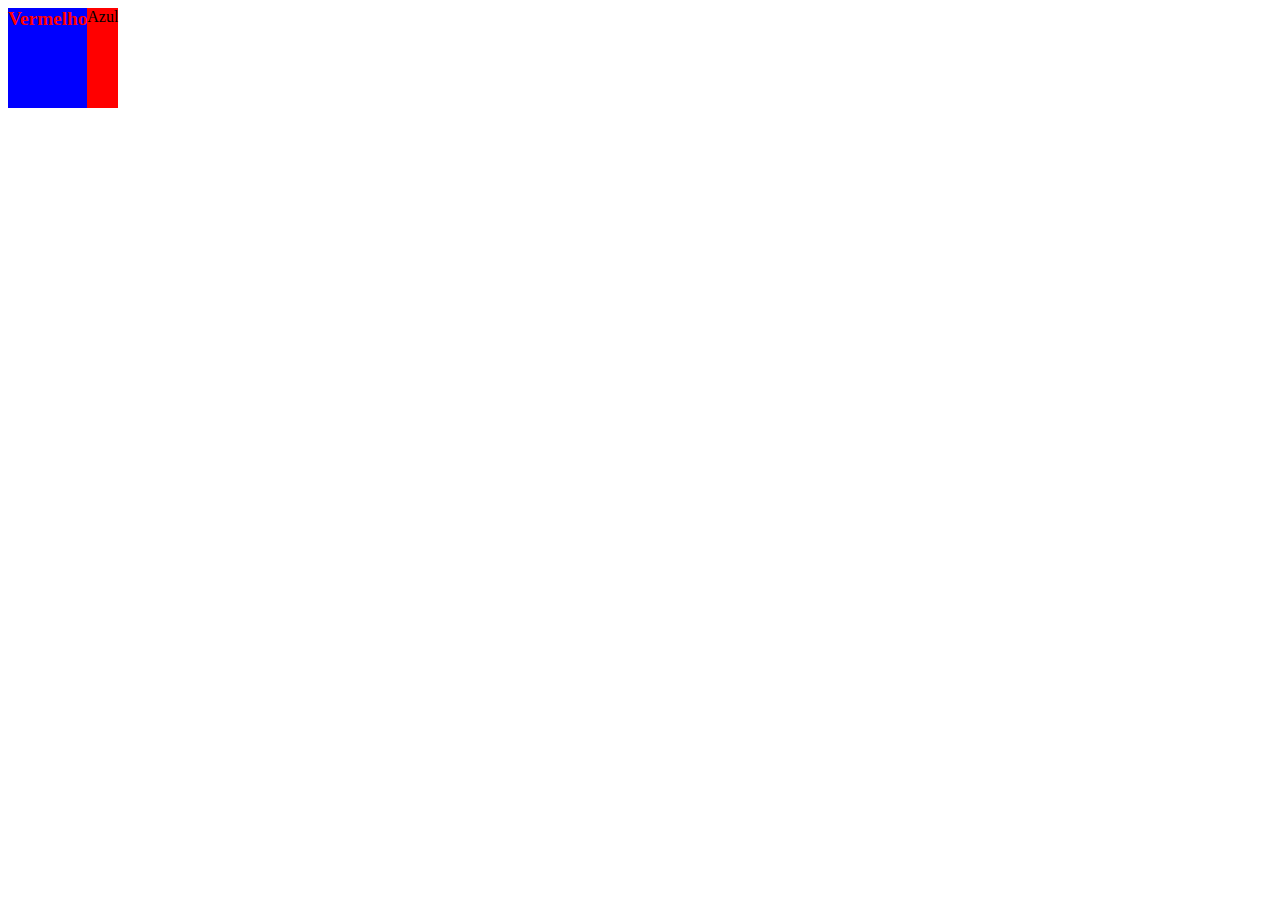
==== aula-display/index.html @ 14caaa73 "Separando aulas em pastas" ====
<!DOCTYPE html>
<html lang="pt-br">
<head>
    <meta charset="UTF-8">
    <meta name="viewport" content="width=device-width, initial-scale=1.0">
    <link rel="stylesheet" href="style.css">
    <title>Display</title>
</head>
<body>
    <div class="quadrado">
        <div class="blue">Vermelho</div>
        <div class="red">Azul</div>
    </div>
</body>
</html>
---- aula-display/style.css ----
/* * {
    margin: 0px;
    padding: 0px;
    box-sizing: border-box;
} */

.quadrado {
    width: 100px;
    height: 100px;
    display: inline-flex;
}

.blue {
    /* width: 100px; */
    /* height: 100px; */
    background-color: blue;
    /* display: inline-block; */
    font-size: larger;
    font-weight: 900;
    text-align: center;
    color: red;
    justify-content: center;
}

.red {
    /* width: 100px; */
    /* height: 100px; */
    background-color: red;
    /* display: inline-block; */
}
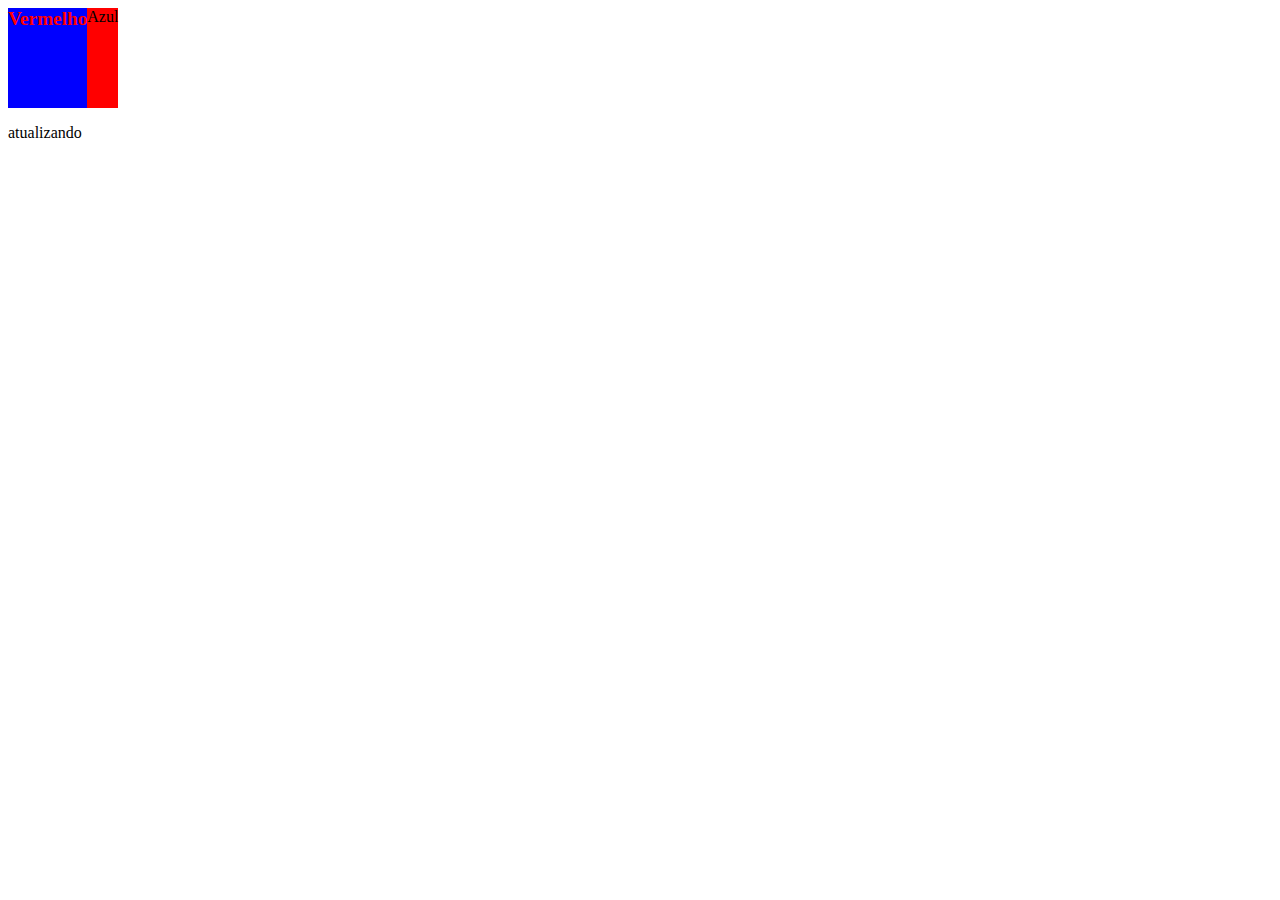
==== commit 7a863bcd: "Atualizando branche note v2" ====
--- a/aula-display/index.html
+++ b/aula-display/index.html
@@ -11,5 +11,6 @@
         <div class="blue">Vermelho</div>
         <div class="red">Azul</div>
     </div>
+    <p>atualizando</p>
 </body>
 </html>